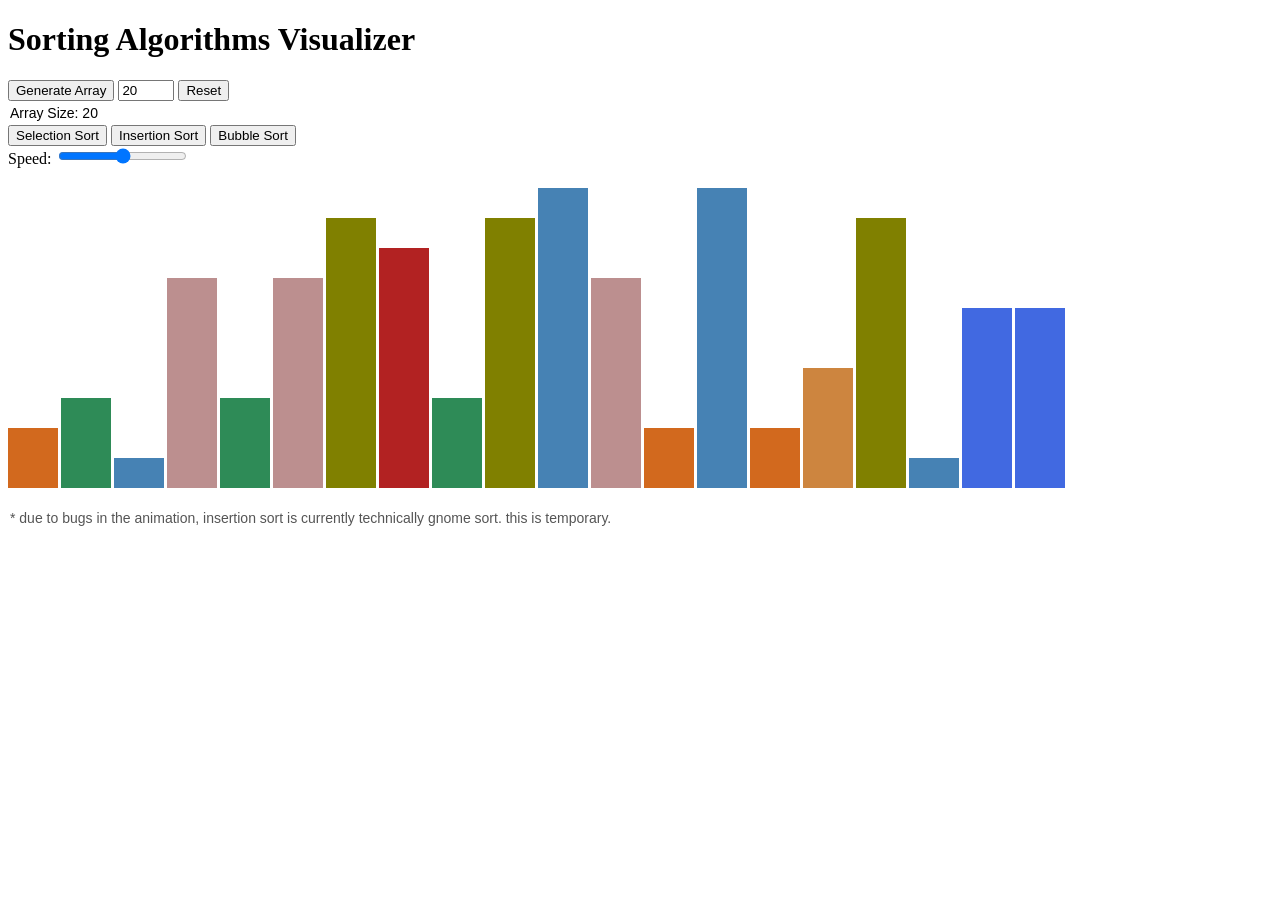
==== page.html @ cc6bbeb1 "publish version" ====
<!DOCTYPE html>
<html lang="en">
    <head>
        <meta charset="UTF-8">
        <meta name="viewport" content="width=device-width, initial-scale=1.0">
        <title>Sorting Algorithms Visualizer</title>
        <link rel="stylesheet" href="styles.css">
        <link rel="stylesheet" href="formatting.css">
    </head>
    <body>
        <header>
            <h1>Sorting Algorithms Visualizer</h1>
        </header>
        <main>
            <div id="options-sidebar">
                <button id="generate-button">Generate Array</button>
                <input type="number" id="array-size" min="5" max="100" value="20">
                <button id="reset-button">Reset</button>
                <p>Array Size: <span id="array-size-value">20</span></p>
                <button id="selection-sort">Selection Sort</button>
                <button id="insertion-sort">Insertion Sort</button>
                <button id="bubble-sort">Bubble Sort</button>
            </div>
            <div id="speed-slider-container">
                <label for="speed-slider">Speed:</label>
                <input type="range" id="speed-slider" min="0" max="1950" value="1000">
            </div>
            <div id="display-container">
            </div>
        </main>
        <footer>
            <p>* due to bugs in the animation, insertion sort is currently technically gnome sort. this is temporary.</p>
        </footer>
        <script type="module" src="main.js"></script>
    </body>
</html>
---- formatting.css ----
#display-container {
  display: flex;
  align-items: flex-end;
  height: 300px;
  gap: 3px;
  margin-top: 20px;
}

.array-element {
  width: 50px;
}

.value-1 {
  height: 30px;
  background: steelblue;
}

.value-2 {
  height: 60px;
  background: chocolate;
}

.value-3 {
  height: 90px;
  background: seagreen;
}

.value-4 {
  height: 120px;
  background: peru;
}

.value-5 {
  height: 150px;
  background: darkkhaki;
}

.value-6 {
  height: 180px;
  background: royalblue;
}

.value-7{
  height: 210px;
  background: rosybrown;
}

.value-8 {
  height: 240px;
  background: firebrick;
}

.value-9 {
  height: 270px;
  background: olive;
}

.value-10 {
  height: 300px;
  background: steelblue;
}

p {
  margin: 2px 0;
  padding: 2px;
  font-size: 14px;
  font-family: Arial, sans-serif;
}

.array-element {
  transition: all 1.75s ease;
}

footer {
  margin-top: 20px;
  font-size: 12px;
  color: #555;
}
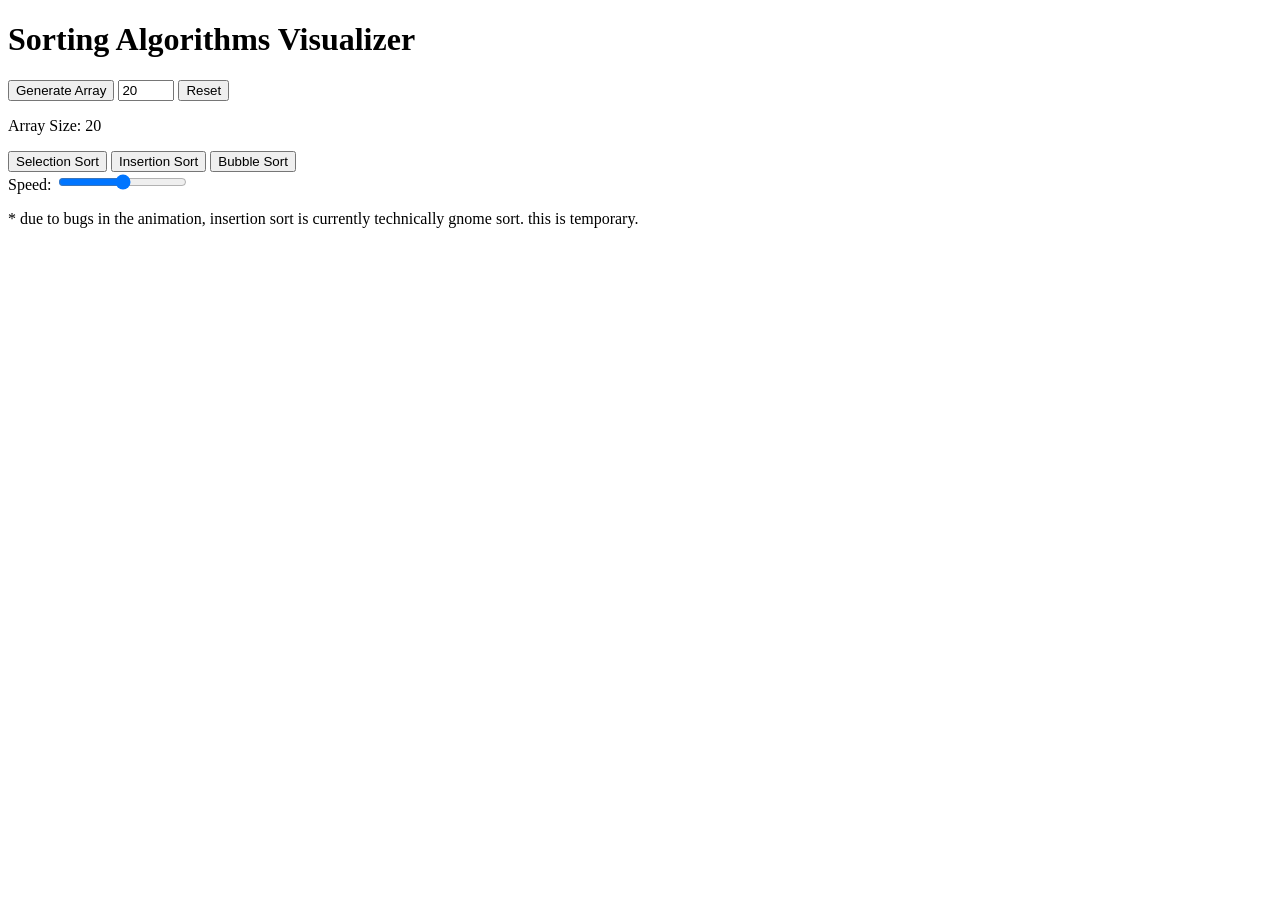
==== commit 47417aad: "will it publish? test." ====
--- a/page.html
+++ b/page.html
@@ -4,8 +4,8 @@
         <meta charset="UTF-8">
         <meta name="viewport" content="width=device-width, initial-scale=1.0">
         <title>Sorting Algorithms Visualizer</title>
-        <link rel="stylesheet" href="styles.css">
-        <link rel="stylesheet" href="formatting.css">
+        <link rel="stylesheet" href="https://github.com/IsobelDouglass/SortingAlgorithmVisualizer/blob/main/styles.css">
+        <link rel="stylesheet" href="https://github.com/IsobelDouglass/SortingAlgorithmVisualizer/blob/main/formatting.css">
     </head>
     <body>
         <header>
@@ -31,6 +31,6 @@
         <footer>
             <p>* due to bugs in the animation, insertion sort is currently technically gnome sort. this is temporary.</p>
         </footer>
-        <script type="module" src="main.js"></script>
+        <script type="module" src="https://github.com/IsobelDouglass/SortingAlgorithmVisualizer/blob/main/main.js"></script>
     </body>
 </html>
